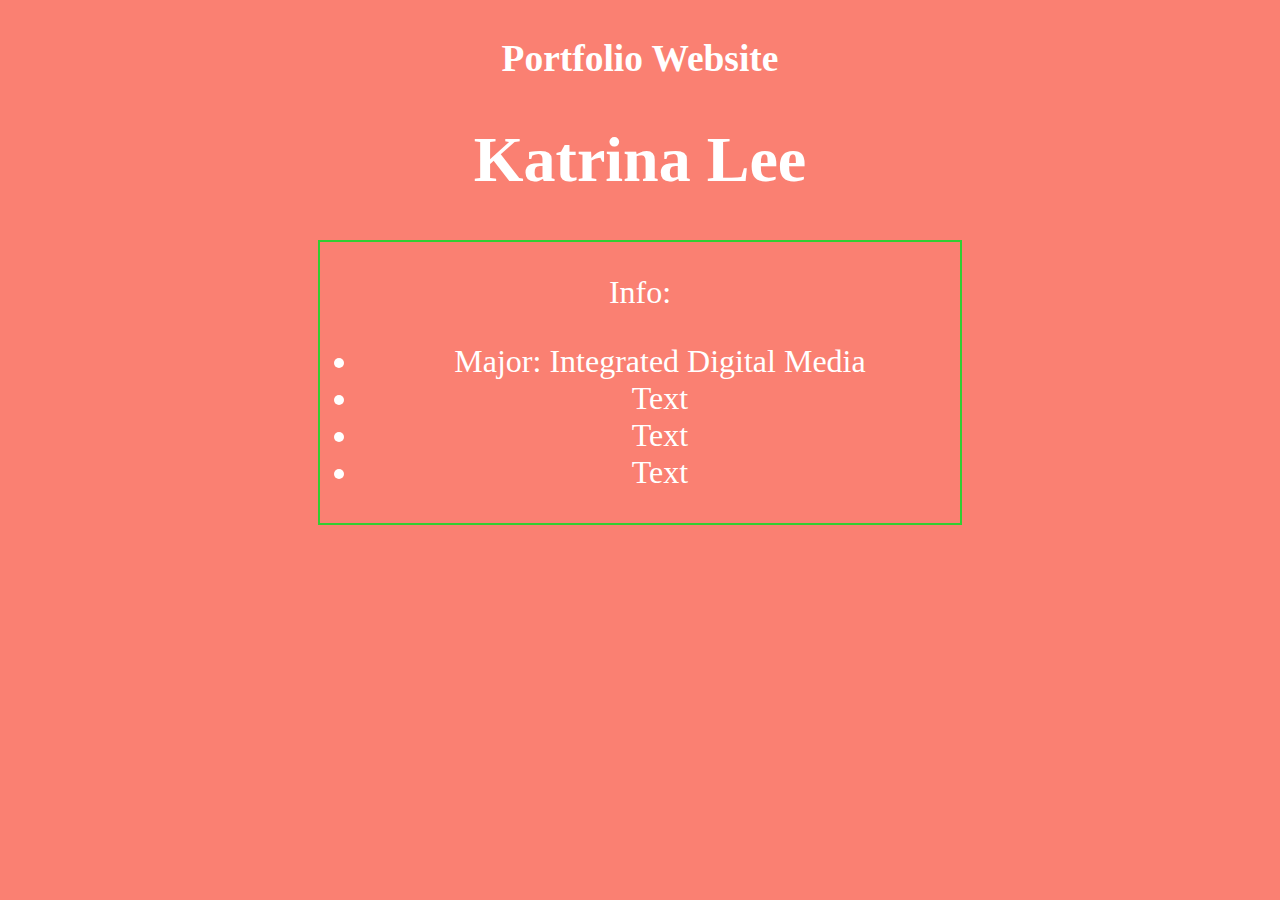
==== index.html @ bbb4b343 "added to index" ====
<!DOCTYPE html>
<html lang="en">

<head>
  <meta name="viewport" content="width=device-width, initial-scale=1">
  <link rel="stylesheet" type="text/css" href="style.css">
  <title>My Sweet Page</title>
</head>

<body>
  <h3>Portfolio Website</h3>
  <h1>Katrina Lee</h1>

    <!-- <img src="assets/knot1.png"></img> -->
    <div class="my-fun-class">
      <p> Info:</p>
      <ul>
        <li>Major: Integrated Digital Media</li>
        <li>Text </li>
  <li>Text </li>
    <li>Text </li>
    </div>

    <script type="text/javascript" src="script.js"></script>
</body>

</html>
---- style.css ----
html,
body {
  margin: 0;
  padding: 0;
}

*, *:before, *:after {
  box-sizing: inherit;
}

@font-face {
  font-family: 'violet';
  src: url('./fonts/VioletSans-Regular.woff') format('woff');
  font-weight: normal;
  font-style: normal;
}

body {
  background-color: salmon;
  color: white;
  text-align: center;
  font-size: 2em;
}

.my-fun-class {
  width: 50%;
  border: 2px solid limegreen;
  display: block;
  margin: auto;
}

@media only screen and (max-width: 600px) {
  body {
    background-color: lightblue;
  }
}
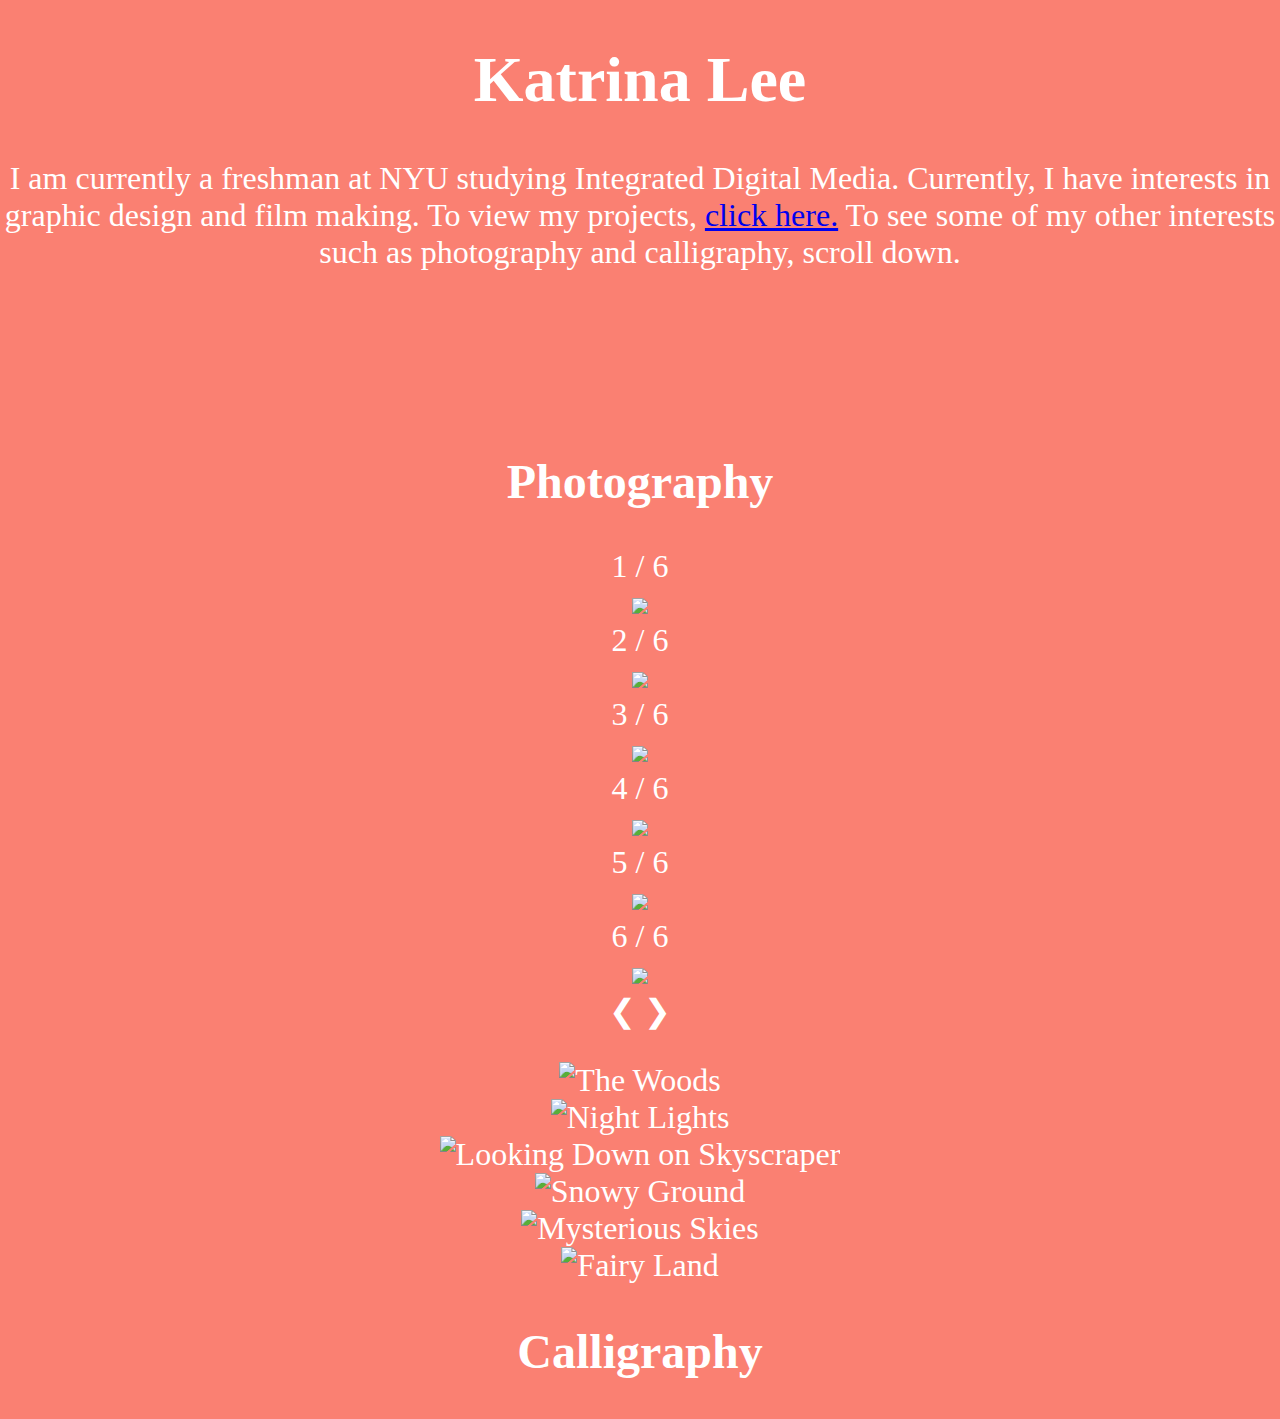
==== commit df6acca4: "fixed images" ====
--- a/index.html
+++ b/index.html
@@ -4,24 +4,111 @@
 <head>
   <meta name="viewport" content="width=device-width, initial-scale=1">
   <link rel="stylesheet" type="text/css" href="style.css">
-  <title>My Sweet Page</title>
+  <title>Katrin'a Porfolio</title>
 </head>
 
 <body>
-  <h3>Portfolio Website</h3>
-  <h1>Katrina Lee</h1>
 
-    <!-- <img src="assets/knot1.png"></img> -->
-    <div class="my-fun-class">
-      <p> Info:</p>
-      <ul>
-        <li>Major: Integrated Digital Media</li>
-        <li>Text </li>
-  <li>Text </li>
-    <li>Text </li>
+  <!-- <img src="assets/knot1.png"></img> -->
+  <div class="info">
+    <h1>Katrina Lee</h1>
+    <p class="info-text"> I am currently a freshman at NYU studying Integrated Digital Media. Currently, I have interests in graphic design and film making. To view my projects, <a href="projects.html"> click here.</a> To see some of my other
+      interests such as photography and calligraphy, scroll down.
+    </p>
+  </div>
+
+  <br>
+  <br>
+  <br>
+
+  <section id="Photography">
+    <div class="photography">
+      <h2>Photography</h2>
+<!-- found this off of https://www.w3schools.com/howto/howto_js_slideshow_gallery.asp -->
+      <!-- Container for the image gallery -->
+      <div class="container">
+
+        <!-- Full-width images with number text -->
+        <div class="mySlides">
+          <div class="numbertext">1 / 6</div>
+          <img src="assets/photo/fall.JPG" style="width:50%">
+        </div>
+
+        <div class="mySlides">
+          <div class="numbertext">2 / 6</div>
+          <img src="assets/photo/lights.jpg" style="width:50%">
+        </div>
+
+        <div class="mySlides">
+          <div class="numbertext">3 / 6</div>
+          <img src="assets/photo/sky.jpg" style="width:50%">
+        </div>
+
+        <div class="mySlides">
+          <div class="numbertext">4 / 6</div>
+          <img src="assets/photo/snow.jpg" style="width:50%">
+        </div>
+
+        <div class="mySlides">
+          <div class="numbertext">5 / 6</div>
+          <img src="assets/photo/tandon.jpg" style="width:50%">
+        </div>
+
+        <div class="mySlides">
+          <div class="numbertext">6 / 6</div>
+          <img src="assets/photo/water.jpg" style="width:50%">
+        </div>
+
+        <!-- Next and previous buttons -->
+        <a class="prev" onclick="plusSlides(-1)">&#10094;</a>
+        <a class="next" onclick="plusSlides(1)">&#10095;</a>
+
+        <!-- Image text -->
+        <div class="caption-container">
+          <p id="caption"></p>
+        </div>
+
+        <!-- Thumbnail images -->
+        <div class="row">
+          <div class="column">
+            <img class="demo cursor" src="assets/photo/fall.JPG" style="width:100%;height:300px" onclick="currentSlide(1)" alt="The Woods">
+          </div>
+          <div class="column">
+            <img class="demo cursor" src="assets/photo/lights.jpg" style="width:100%;height:300px" onclick="currentSlide(2)" alt="Night Lights">
+          </div>
+          <div class="column">
+            <img class="demo cursor" src="assets/photo/sky.JPG" style="width:100%;height:300px" onclick="currentSlide(3)" alt="Looking Down on Skyscraper">
+          </div>
+          <div class="column">
+            <img class="demo cursor" src="assets/photo/snow.JPG" style="width:100%;height:300px" onclick="currentSlide(4)" alt="Snowy Ground">
+          </div>
+          <div class="column">
+            <img class="demo cursor" src="assets/photo/tandon.jpg" style="width:100%;height:300px" onclick="currentSlide(5)" alt="Mysterious Skies">
+          </div>
+          <div class="column">
+            <img class="demo cursor" src="assets/photo/water.jpg" style="width:100%;height:300px" onclick="currentSlide(6)" alt="Fairy Land">
+          </div>
+        </div>
+      </div>
     </div>
+  </section>
 
-    <script type="text/javascript" src="script.js"></script>
+
+  <section id="Calligraphy">
+    <div class="calligraphy">
+      <h2>Calligraphy</h2>
+    </div>
+  </section>
+
+  <script type="text/javascript" src="script.js"></script>
+  <script src="https://code.jquery.com/jquery-3.3.1.js"></script>
+  <script type="text/javascript">
+    $(document).ready(function() {
+      $(window).scroll(function() {
+        $(".main").css("opacity", 1 - $(window).scrollTop() / 1250)
+      })
+    })
+  </script>
 </body>
 
 </html>
